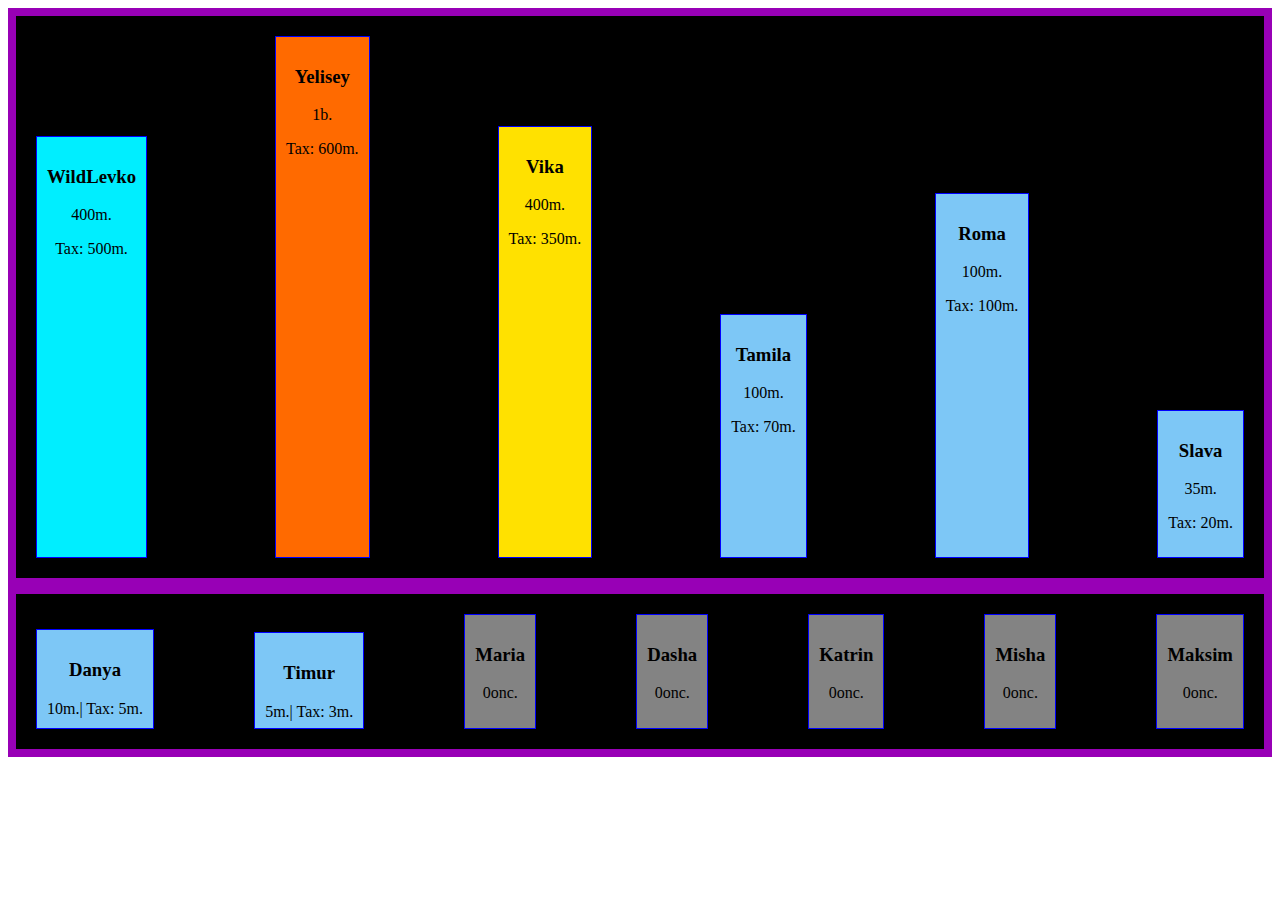
==== activpage1.html @ 0782736d "Merge pull request #1 from WildLevko/o2" ====
<!DOCTYPE html>
<html>
    <head>
        <title>Assets</title>
        <link rel="stylesheet" href="styleforactivpage1.css">
    </head>
    <body>
        <div class="conteiner">
            <div class="WildLevko">
                <h3>WildLevko</h3> 
                <p> 400m.
                <p> Tax: 500m.
            </div>
            <div class="Yelisey">
                <h3>Yelisey</h3>
                <p> 1b.
                <p> Tax: 600m.
            </div>
            <div class="Vika">
                <h3>Vika</h3>
                <p> 400m.
                <p> Tax: 350m.
            </div>
            <div class="Tamila">
                <h3>Tamila</h3>
                <p> 100m.
                <p> Tax: 70m.
            </div>
            <div class="RomaTimohin">
                <h3>Roma</h3>
                <p> 100m.
                <p> Tax: 100m.
            </div>
            <div class="Slava">
                <h3>Slava</h3>
                <p> 35m.
                <p> Tax: 20m.
            </div>
        </div>
        <div class="conteiner2">
            <div class="DanyaYacsha">
                <h3>Danya</h3>
                <p> 10m.|
                Tax: 5m.
            </div>
            <div class="Timur">
                <h3>Timur</h3>
                <p> 5m.|
                Tax: 3m.
            </div>
            <div class="Maria">
                <h3>Maria</h3>
                <p> 0onc.
            </div>
            <div class="Dasha">
                <h3>Dasha</h3>
                <p> 0onc.
            </div>
            <div class="Katrin">
                <h3>Katrin</h3>
                <p> 0onc.
            </div>
            <div class="Misha">
                <h3>Misha</h3>
                <p> 0onc.
            </div>
            <div class="Maksim">
                <h3>Maksim</h3>
                <p> 0onc.
            </div>
        </div>
    </body>
</html>
---- styleforactivpage1.css ----
body{
    background-image: url("https://wallpapers.com/images/hd/cyber-background-wtbsuxgddl347htc.jpg");
    background-size: cover;
    background-repeat: no-repeat;
}
.conteiner{
    display: flex;
    background-color: rgb(0, 0, 0);
    justify-content: space-between;
    align-items: center;
    align-items: flex-start;
    align-items: flex-end;
    border: 8px solid rgb(152, 0, 182);
}
.conteiner div{
    padding: 10px;
    margin: 20px;
    border: 1px solid blue;
    text-align: center;
}
.WildLevko {background-color: rgb(0, 238, 255);
    height: 400px;
}
.Yelisey {background-color: rgb(255, 106, 0);
    height: 500px;
}
.Vika {background-color: rgb(255, 225, 0);
    height: 410px;
}
.RomaTimohin {background-color: rgb(125, 199, 246);
    height: 343px;
}
.Tamila {background-color: rgb(125, 199, 246);
    height: 222px;
}
.Slava {background-color: rgb(125, 199, 246);
    height: 126px;
}
.conteiner2{
    display: flex;
    background-color: rgb(0, 0, 0);
    justify-content: space-between;
    align-items: center;
    align-items: flex-start;
    align-items: flex-end;
    border: 8px solid rgb(152, 0, 182);
}
.conteiner2 div{
    padding: 10px;
    margin: 20px;
    border: 1px solid blue;
    text-align: center;
}
.DanyaYacsha {background-color: rgb(125, 199, 246);
    height: 78px;
}
.Timur {background-color: rgb(125, 199, 246);
    height: 75px;
}
.Maria {background-color: rgb(131, 131, 131);
}
.Dasha {background-color: rgb(131, 131, 131);
}
.Katrin {background-color: rgb(131, 131, 131);
}
.Misha {background-color: rgb(131, 131, 131);
}
.Maksim {background-color: rgb(131, 131, 131);
}
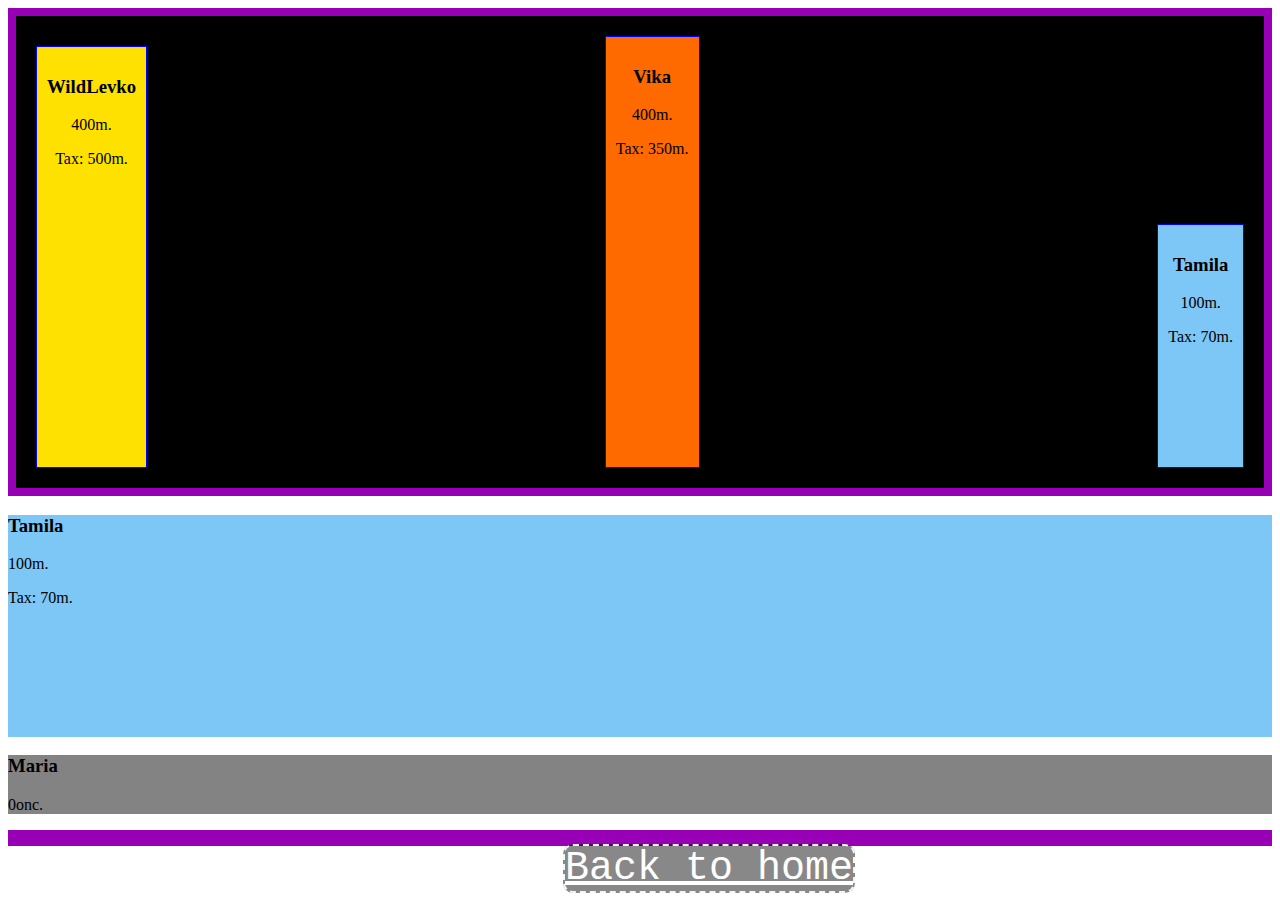
==== commit 151d7cb3: "Add files via upload" ====
--- a/activpage1.html
+++ b/activpage1.html
@@ -3,6 +3,7 @@
     <head>
         <title>Assets</title>
         <link rel="stylesheet" href="styleforactivpage1.css">
+        <link rel="shortcut icon" href="favicon-32x32.png" />
     </head>
     <body>
         <div class="conteiner">
@@ -10,11 +11,6 @@
                 <h3>WildLevko</h3> 
                 <p> 400m.
                 <p> Tax: 500m.
-            </div>
-            <div class="Yelisey">
-                <h3>Yelisey</h3>
-                <p> 1b.
-                <p> Tax: 600m.
             </div>
             <div class="Vika">
                 <h3>Vika</h3>
@@ -26,48 +22,19 @@
                 <p> 100m.
                 <p> Tax: 70m.
             </div>
-            <div class="RomaTimohin">
-                <h3>Roma</h3>
+            </div>
+            <div class="Tamila">
+                <h3>Tamila</h3>
                 <p> 100m.
-                <p> Tax: 100m.
-            </div>
-            <div class="Slava">
-                <h3>Slava</h3>
-                <p> 35m.
-                <p> Tax: 20m.
-            </div>
-        </div>
-        <div class="conteiner2">
-            <div class="DanyaYacsha">
-                <h3>Danya</h3>
-                <p> 10m.|
-                Tax: 5m.
-            </div>
-            <div class="Timur">
-                <h3>Timur</h3>
-                <p> 5m.|
-                Tax: 3m.
+                <p> Tax: 70m.
             </div>
             <div class="Maria">
                 <h3>Maria</h3>
                 <p> 0onc.
             </div>
-            <div class="Dasha">
-                <h3>Dasha</h3>
-                <p> 0onc.
-            </div>
-            <div class="Katrin">
-                <h3>Katrin</h3>
-                <p> 0onc.
-            </div>
-            <div class="Misha">
-                <h3>Misha</h3>
-                <p> 0onc.
-            </div>
-            <div class="Maksim">
-                <h3>Maksim</h3>
-                <p> 0onc.
-            </div>
         </div>
+        <div class="conteiner2">
+        </div>
+        <a href="index.html" class="h1-4">Back to home</a>
     </body>
 </html>--- a/styleforactivpage1.css
+++ b/styleforactivpage1.css
@@ -1,5 +1,5 @@
 body{
-    background-image: url("https://wallpapers.com/images/hd/cyber-background-wtbsuxgddl347htc.jpg");
+    background-image: url("https://img.freepik.com/free-vector/blurred-winter-background-hills-snow_52683-48945.jpg?t=st=1733386746~exp=1733390346~hmac=08ddee18b3ab300c6f54f1f22b6b974bc24059a029b7bd8aedb3d96a72887c02&w=1800");
     background-size: cover;
     background-repeat: no-repeat;
 }
@@ -18,16 +18,13 @@
     border: 1px solid blue;
     text-align: center;
 }
-.WildLevko {background-color: rgb(0, 238, 255);
+.WildLevko {background-color: rgb(255, 225, 0);
     height: 400px;
 }
-.Yelisey {background-color: rgb(255, 106, 0);
-    height: 500px;
-}
-.Vika {background-color: rgb(255, 225, 0);
+.Vika {background-color: rgb(255, 106, 0);
     height: 410px;
 }
-.RomaTimohin {background-color: rgb(125, 199, 246);
+.RomaTimohin {background-color: rgb(0, 238, 255);
     height: 343px;
 }
 .Tamila {background-color: rgb(125, 199, 246);
@@ -66,4 +63,14 @@
 .Misha {background-color: rgb(131, 131, 131);
 }
 .Maksim {background-color: rgb(131, 131, 131);
+}
+.h1-4{
+    color:rgb(255, 255, 255);
+    text-align: center;
+    border-radius: 10px;
+    background-color: rgba(0, 0, 0, 0.466);
+    font-size: 40px;
+    margin-left: 555px;
+    border: 2px dashed whitesmoke;
+    font-family:'Courier New', Courier, monospace;
 }